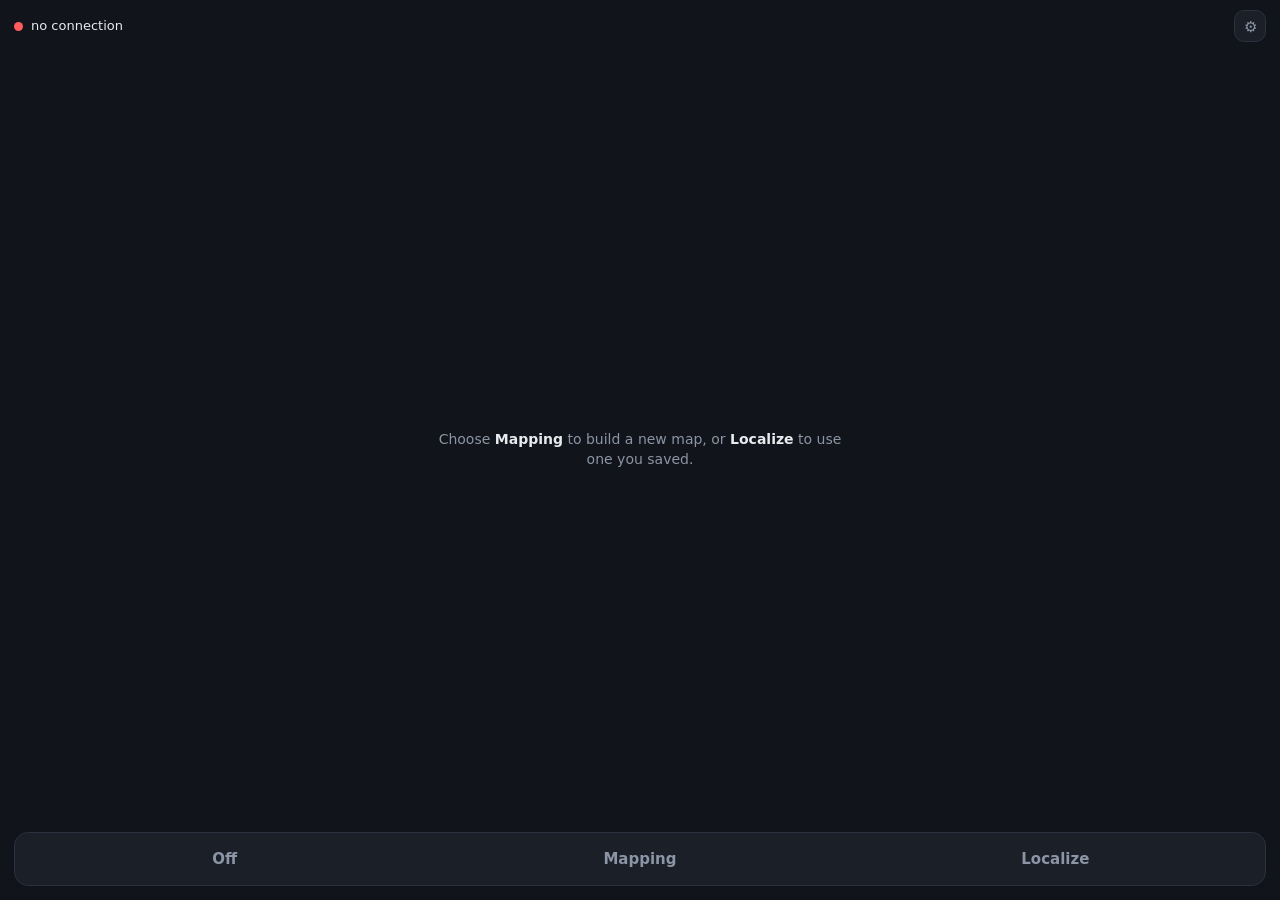
==== etc/webui/public/index.html @ 0390c697 "webui: show what the robot senses, not just the saved map Draws the marked cells of the local costma" ====
<!DOCTYPE html>
<html lang="en">
<head>
<meta charset="utf-8">
<meta name="viewport" content="width=device-width, initial-scale=1, maximum-scale=1, user-scalable=no, viewport-fit=cover">
<meta name="theme-color" content="#11141a">
<meta name="mobile-web-app-capable" content="yes">
<meta name="apple-mobile-web-app-status-bar-style" content="black-translucent">
<title>PICAR-2 Mapping</title>
<link rel="stylesheet" href="style.css">
</head>
<body>

<header id="bar">
  <span id="dot" class="dot"></span>
  <span id="state">connecting…</span>
  <span class="spacer"></span>
  <span id="chips"></span>
  <button id="settings" class="iconbtn" aria-label="Settings">⚙</button>
</header>

<canvas id="map"></canvas>

<div id="hint" class="hint">Choose <b>Mapping</b> to build a new map, or <b>Localize</b> to use one you saved.</div>

<div id="stick" class="stick hidden">
  <div id="knob" class="knob"></div>
</div>

<footer id="controls">
  <div id="modepill" class="pill">
    <button id="m-idle" class="seg" data-mode="idle">Off</button>
    <button id="m-map" class="seg" data-mode="mapping">Mapping</button>
    <button id="m-loc" class="seg" data-mode="localize">Localize</button>
  </div>
  <button id="explore" class="btn hidden">Explore automatically</button>
  <button id="stopexplore" class="btn danger hidden">Stop exploring</button>
  <button id="save" class="btn hidden">Finish &amp; save</button>
  <button id="setpose" class="btn hidden">Set position</button>
  <button id="goto" class="btn hidden">Go to…</button>
  <button id="cancelgoal" class="btn danger hidden">Cancel goal</button>
  <button id="route" class="btn hidden">Route</button>
  <button id="changemap" class="btn hidden">Change map</button>
</footer>

<div id="sheet" class="sheet hidden">
  <div class="sheet-inner">
    <h2>Save this map</h2>
    <p>Saving seals the map — the robot stops adding to it.</p>
    <input id="mapname" type="text" placeholder="e.g. ground-floor" autocomplete="off">
    <div class="sheet-buttons">
      <button id="cancel-save" class="btn">Cancel</button>
      <button id="confirm-save" class="btn primary">Save</button>
    </div>
    <div id="saveerr" class="err"></div>
  </div>
</div>

<div id="routesheet" class="sheet hidden">
  <div class="sheet-inner">
    <h2>Route</h2>
    <p>Tap the map to drop a waypoint, dragging to set the heading to arrive on.</p>
    <div id="wplist" class="maplist"></div>
    <label class="rowline"><input id="loop" type="checkbox"><span>Loop forever — after
      the last waypoint, drive back to the first</span></label>
    <label class="rowline"><input id="flow" type="checkbox"><span>Flow through — keep
      moving past each waypoint instead of stopping on it</span></label>
    <div class="sheet-buttons">
      <button id="wpadd" class="btn primary">Add waypoint</button>
      <button id="wpundo" class="btn">Undo</button>
    </div>
    <div class="sheet-buttons">
      <button id="wpclear" class="btn danger">Clear all</button>
      <button id="routego" class="btn primary">Start route</button>
    </div>
    <div class="sheet-buttons">
      <button id="cancel-route" class="btn">Close</button>
    </div>
    <div id="routeerr" class="err"></div>
  </div>
</div>

<div id="settingssheet" class="sheet hidden">
  <div class="sheet-inner">
    <h2>Settings</h2>
    <p>Top speed applies to every autonomous drive — goals, routes and
      exploring — and to the joystick.</p>
    <div class="rowline speedrow">
      <span>Top speed</span>
      <button id="speeddown" class="step" aria-label="slower">−</button>
      <b id="speedval">—</b>
      <button id="speedup" class="step" aria-label="faster">+</button>
    </div>
    <p id="speednote" class="note"></p>
    <label class="rowline"><input id="showobs" type="checkbox" checked><span>Show
      what the robot senses — cells the lidar and ToF are marking as blocked,
      which the saved map cannot show</span></label>
    <div class="sheet-buttons">
      <button id="cancel-settings" class="btn">Close</button>
    </div>
    <div id="settingserr" class="err"></div>
  </div>
</div>

<div id="mapsheet" class="sheet hidden">
  <div class="sheet-inner">
    <h2>Load a map</h2>
    <p>The robot will localize against this map instead of building a new one.</p>
    <div id="maplist" class="maplist"></div>
    <div class="sheet-buttons">
      <button id="cancel-load" class="btn">Cancel</button>
    </div>
    <div id="loaderr" class="err"></div>
  </div>
</div>

<script src="app.js"></script>
</body>
</html>
---- etc/webui/public/style.css ----
:root {
  --bg: #11141a;
  --panel: #1a1f28;
  --line: #2a323f;
  --text: #e8eaed;
  --muted: #8b95a5;
  --accent: #4a9eff;
  --danger: #ff5c5c;
  --ok: #3ddc84;
}

* { box-sizing: border-box; -webkit-tap-highlight-color: transparent; }

html, body {
  margin: 0; height: 100%; overflow: hidden;
  background: var(--bg); color: var(--text);
  font: 15px/1.4 system-ui, -apple-system, "Segoe UI", Roboto, sans-serif;
  overscroll-behavior: none;
  touch-action: none;
  user-select: none;
}

/* ── status bar ─────────────────────────────────────────────────────── */
#bar {
  position: fixed; top: 0; left: 0; right: 0; z-index: 3;
  display: flex; align-items: center; gap: 8px;
  padding: max(10px, env(safe-area-inset-top)) 14px 10px;
  background: linear-gradient(180deg, rgba(17,20,26,.95), rgba(17,20,26,0));
  font-size: 13px;
}
.spacer { flex: 1; }
.dot { width: 9px; height: 9px; border-radius: 50%; background: var(--muted); flex: none; }
.dot.live { background: var(--ok); }
.dot.dead { background: var(--danger); }

#chips { display: flex; gap: 5px; }
.iconbtn {
  flex: none; width: 32px; height: 32px; margin-left: 6px;
  border: 1px solid var(--line); border-radius: 10px;
  background: var(--panel); color: var(--muted);
  font-size: 15px; line-height: 1; cursor: pointer;
}
.iconbtn:active { transform: scale(.94); }
.chip {
  padding: 2px 8px; border-radius: 20px; font-size: 11px;
  background: var(--panel); border: 1px solid var(--line); color: var(--muted);
}
.chip.on { color: var(--bg); background: var(--ok); border-color: var(--ok); font-weight: 600; }

/* ── map ────────────────────────────────────────────────────────────── */
#map { position: fixed; inset: 0; width: 100%; height: 100%; display: block;
       cursor: grab; }
/* Pointer devices only: on a phone these do nothing, and a stray :hover
   state left behind by a tap would be worse than no affordance at all. */
@media (hover: hover) and (pointer: fine) {
  .stick { cursor: grab; }
  .stick:active { cursor: grabbing; }
}

.hint {
  position: fixed; left: 50%; top: 50%; transform: translate(-50%, -50%);
  max-width: 260px; text-align: center; color: var(--muted);
  font-size: 14px; z-index: 2; pointer-events: none;
}
.hint b { color: var(--text); }
.hint { max-width: min(90vw, 420px); }
.hint pre {
  margin: 10px 0 0; padding: 10px; text-align: left;
  background: var(--panel); border: 1px solid var(--line); border-radius: 10px;
  font-size: 10px; line-height: 1.35; color: var(--danger);
  white-space: pre-wrap; word-break: break-word;
  max-height: 40vh; overflow: auto; pointer-events: auto;
}

/* ── controls ───────────────────────────────────────────────────────── */
#controls {
  position: fixed; left: 0; right: 0; bottom: 0; z-index: 3;
  display: flex; gap: 10px; flex-wrap: wrap;
  padding: 14px 14px calc(14px + env(safe-area-inset-bottom));
  background: linear-gradient(0deg, rgba(17,20,26,.95), rgba(17,20,26,0));
}

.btn {
  flex: 1 1 0; min-width: 110px; min-height: 52px;
  border: 1px solid var(--line); border-radius: 14px;
  background: var(--panel); color: var(--text);
  font: inherit; font-weight: 600; cursor: pointer;
}
.btn:active { transform: scale(.97); }
.btn.primary { background: var(--accent); border-color: var(--accent); color: #06101f; }
.btn.danger  { background: transparent; border-color: var(--danger); color: var(--danger); }
.btn:disabled { opacity: .45; }
.btn.armed { border-color: var(--accent); box-shadow: 0 0 0 2px rgba(74,158,255,.35); }
.hidden { display: none !important; }

/* ── mode pill ──────────────────────────────────────────────────────── */
/* flex-basis 100% claims its own row, so the action buttons wrap under it
   and the existing flex-wrap layout needs no rework. */
#modepill {
  flex: 1 1 100%; display: flex; gap: 4px; padding: 4px;
  background: var(--panel); border: 1px solid var(--line); border-radius: 14px;
}
.seg {
  flex: 1 1 0; min-height: 44px; border: 0; border-radius: 10px;
  background: transparent; color: var(--muted);
  font: inherit; font-weight: 600; cursor: pointer;
}
.seg.on { background: var(--accent); color: #06101f; }
.seg:disabled { opacity: .45; }

/* ── map picker ─────────────────────────────────────────────────────── */
/* No max-height and no scroller of its own: the sheet scrolls, and nesting
   scrollers is what made these rows unreachable by touch. */
.maplist { display: flex; flex-direction: column; gap: 8px;
           margin: 4px 0 12px; }
.maprow { text-align: left; padding: 12px 14px; line-height: 1.35; }
/* The map picker's rows are buttons and take their surface from .btn; the
   waypoint list's are plain divs and need their own. */
div.maprow { background: var(--bg); border: 1px solid var(--line);
             border-radius: 12px; color: var(--text); font-weight: 600; }
.maprow small { display: block; color: var(--muted); font-weight: 400; }
.rowline { display: flex; align-items: flex-start; gap: 10px; margin: 10px 0;
           font-size: 14px; line-height: 1.35; cursor: pointer; }
/* flex: none or a long label shrinks the box; the top margin optically
   centres it on the first line of a label that wraps to two. */
.rowline input { flex: none; width: 22px; height: 22px; margin-top: 1px;
                 accent-color: var(--accent); }
.rowline span { flex: 1; min-width: 0; }
/* Applies to every autonomous drive, not just routes, so it reads as a
   setting rather than a route option — hence the value, not a checkbox. */
.speedrow { align-items: center; gap: 12px; }
.speedrow b { min-width: 5.5ch; text-align: center;
              font-variant-numeric: tabular-nums; font-size: 16px; }
.step {
  flex: none; width: 44px; height: 44px; border-radius: 12px;
  border: 1px solid var(--line); background: var(--bg); color: var(--text);
  font: inherit; font-size: 22px; line-height: 1; cursor: pointer;
}
.step:active { transform: scale(.94); }
.step:disabled { opacity: .45; }

/* ── joystick ───────────────────────────────────────────────────────── */
.stick {
  position: fixed; right: 18px; bottom: calc(150px + env(safe-area-inset-bottom));
  width: 132px; height: 132px; border-radius: 50%; z-index: 3;
  background: rgba(26,31,40,.75); border: 1px solid var(--line);
  backdrop-filter: blur(6px);
}
.knob {
  position: absolute; left: 50%; top: 50%; width: 54px; height: 54px;
  margin: -27px 0 0 -27px; border-radius: 50%;
  background: var(--accent); opacity: .9;
}

/* ── save sheet ─────────────────────────────────────────────────────── */
.sheet {
  position: fixed; inset: 0; z-index: 5;
  background: rgba(0,0,0,.6); display: flex; flex-direction: column;
  /* The single scroll container. touch-action is `none` on body so a drag
     on the map never scrolls the page, and it inherits — a scroller in
     here has to opt back in or touch cannot move it at all. */
  overflow-y: auto; touch-action: pan-y; overscroll-behavior: contain;
}
.sheet-inner {
  width: 100%; background: var(--panel);
  border-radius: 18px 18px 0 0; border-top: 1px solid var(--line);
  padding: 22px 18px calc(22px + env(safe-area-inset-bottom));
  /* Bottom-anchored via auto margin rather than align-items: flex-end,
     which clips the top of an item taller than the flex container instead
     of letting it scroll into view — the route sheet is taller than a
     phone once it holds a waypoint list, two options and five buttons. */
  margin-top: auto;
}
.sheet h2 { margin: 0 0 6px; font-size: 18px; }
.sheet p { margin: 0 0 16px; color: var(--muted); font-size: 13px; }
/* Text fields only. A bare `.sheet input` also matched the checkboxes in
   .rowline — equal specificity, so it won on source order and blew them up
   to 100% x 52px, squeezing their labels out of the row. */
.sheet input[type="text"] {
  width: 100%; min-height: 52px; padding: 0 14px; margin-bottom: 14px;
  border-radius: 12px; border: 1px solid var(--line);
  background: var(--bg); color: var(--text); font: inherit;
}
.sheet-buttons { display: flex; gap: 10px; }
.err { color: var(--danger); font-size: 13px; margin-top: 12px; min-height: 18px; }
/* .sheet p is the heading's subtitle and carries a 16px bottom margin;
   this one trails a control and should sit close to it. */
.note { margin: 6px 0 0 !important; color: var(--muted); font-size: 12px; }
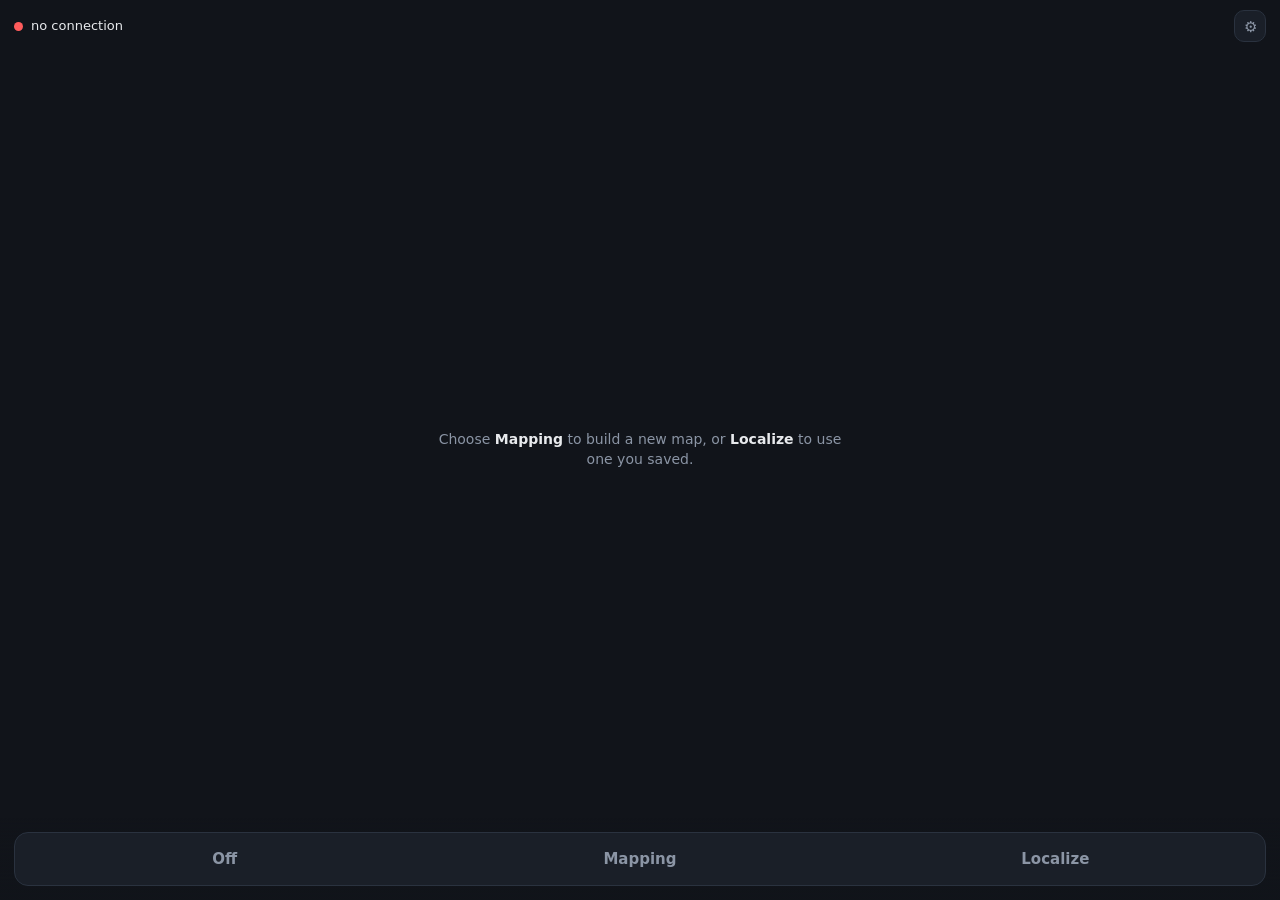
==== commit 48304b9f: "webui: battery, plan overlay, and much less CPU Battery in the top bar from /battery, hidden when th" ====
--- a/etc/webui/public/index.html
+++ b/etc/webui/public/index.html
@@ -16,6 +16,7 @@
   <span id="state">connecting…</span>
   <span class="spacer"></span>
   <span id="chips"></span>
+  <span id="batt" class="batt hidden"></span>
   <button id="settings" class="iconbtn" aria-label="Settings">⚙</button>
 </header>
 
@@ -92,9 +93,19 @@
       <button id="speedup" class="step" aria-label="faster">+</button>
     </div>
     <p id="speednote" class="note"></p>
+    <div class="rowline"><span>Mapping backend</span></div>
+    <div id="slampill" class="pill">
+      <button class="seg" data-slam="cartographer">Cartographer</button>
+      <button class="seg" data-slam="slam_toolbox">slam_toolbox</button>
+    </div>
+    <p id="slamnote" class="note"></p>
     <label class="rowline"><input id="showobs" type="checkbox" checked><span>Show
       what the robot senses — cells the lidar and ToF are marking as blocked,
       which the saved map cannot show</span></label>
+    <label class="rowline"><input id="showplan" type="checkbox"><span>Show the
+      planned path — the route Nav2 intends to drive, redrawn each time it
+      replans. Read it against the sensed cells above to see what it is
+      steering around.</span></label>
     <div class="sheet-buttons">
       <button id="cancel-settings" class="btn">Close</button>
     </div>
--- a/etc/webui/public/style.css
+++ b/etc/webui/public/style.css
@@ -28,12 +28,30 @@
   background: linear-gradient(180deg, rgba(17,20,26,.95), rgba(17,20,26,0));
   font-size: 13px;
 }
-.spacer { flex: 1; }
+.spacer { flex: 1 1 auto; min-width: 0; }
+
+/* The bar is one non-wrapping row and the settings button is the last thing
+   in it, so anything that refuses to shrink pushes the button off the screen
+   entirely — which is what the battery pill did on a phone. Everything that
+   can give ground is allowed to; the button and the battery are not. */
+#bar { flex-wrap: nowrap; }
+#state {
+  flex: 0 1 auto; min-width: 0;
+  white-space: nowrap; overflow: hidden; text-overflow: ellipsis;
+}
+#chips { flex: 0 1 auto; min-width: 0; overflow: hidden; }
+#batt, #settings { flex: 0 0 auto; }
 .dot { width: 9px; height: 9px; border-radius: 50%; background: var(--muted); flex: none; }
 .dot.live { background: var(--ok); }
 .dot.dead { background: var(--danger); }
 
 #chips { display: flex; gap: 5px; }
+/* Narrow phones: the layer chips are the least important thing up here —
+   they duplicate what the mode buttons already say — so they go first
+   rather than squeezing the battery or the settings button. */
+@media (max-width: 430px) {
+  #chips { display: none; }
+}
 .iconbtn {
   flex: none; width: 32px; height: 32px; margin-left: 6px;
   border: 1px solid var(--line); border-radius: 10px;
@@ -186,3 +204,18 @@
 /* .sheet p is the heading's subtitle and carries a 16px bottom margin;
    this one trails a control and should sit close to it. */
 .note { margin: 6px 0 0 !important; color: var(--muted); font-size: 12px; }
+
+/* Battery, in the top bar next to the layer chips. Tabular figures so the
+   width does not jitter as the number changes, and a colour that only shifts
+   when it matters — a percentage that is always coloured is decoration. */
+.batt {
+  font-size: 13px;
+  font-variant-numeric: tabular-nums;
+  color: #9aa4b2;
+  padding: 2px 8px;
+  border-radius: 999px;
+  border: 1px solid #2a3240;
+  white-space: nowrap;
+}
+.batt.warn { color: #ffcc66; border-color: #5a4a22; }
+.batt.crit { color: #ff7b7b; border-color: #6b2b2b; }
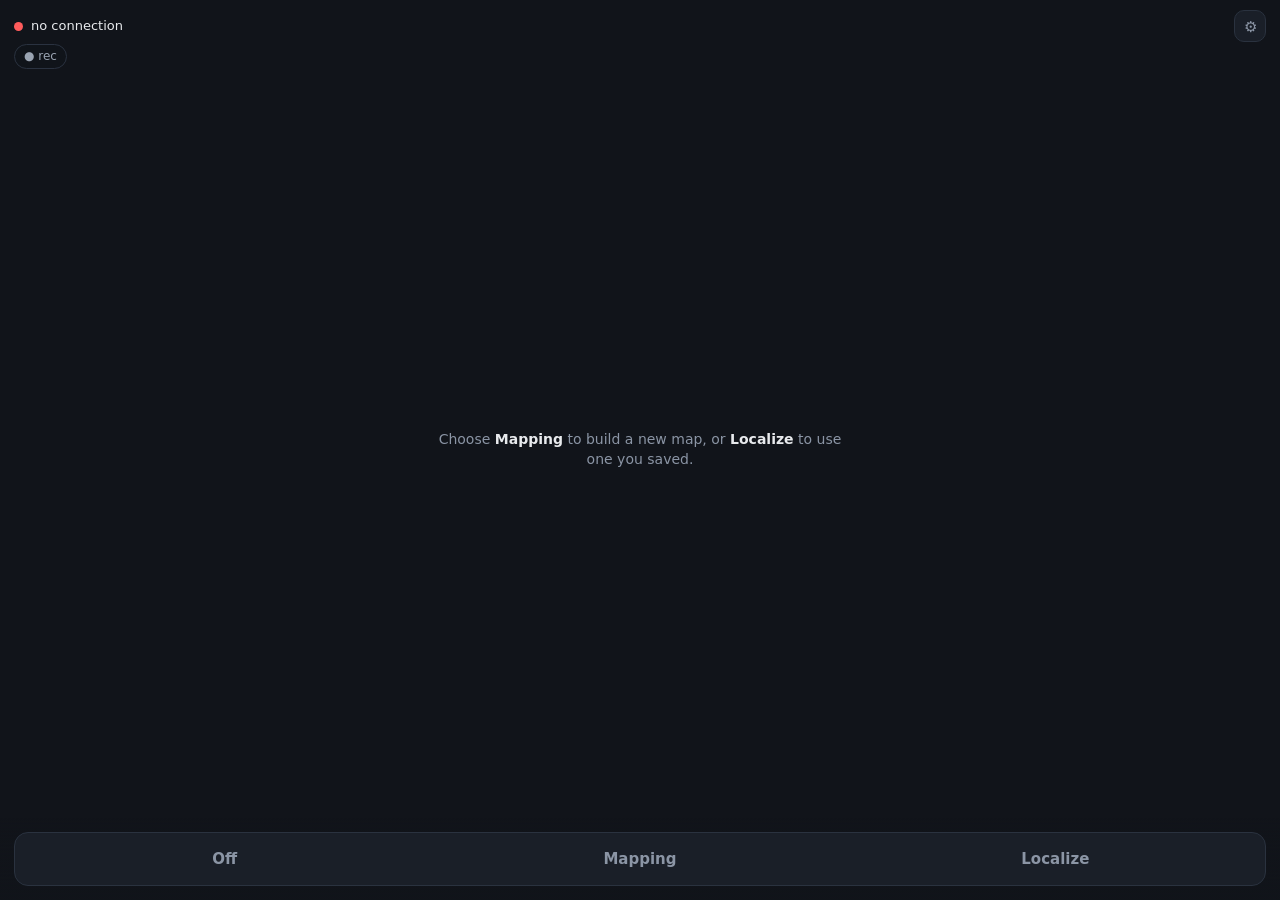
==== commit 39266729: "webui: record a bag from the UI "● rec" button under the status: ros2 bag record into bags/<date-tim" ====
--- a/etc/webui/public/index.html
+++ b/etc/webui/public/index.html
@@ -19,6 +19,8 @@
   <span id="batt" class="batt hidden"></span>
   <button id="settings" class="iconbtn" aria-label="Settings">⚙</button>
 </header>
+
+<button id="bag" class="bag" aria-label="Record a bag">● rec</button>
 
 <canvas id="map"></canvas>
 
--- a/etc/webui/public/style.css
+++ b/etc/webui/public/style.css
@@ -219,3 +219,16 @@
 }
 .batt.warn { color: #ffcc66; border-color: #5a4a22; }
 .batt.crit { color: #ff7b7b; border-color: #6b2b2b; }
+
+/* Bag recorder, under the status text. Small and out of the way until it
+   is recording, then red with the elapsed time so a bag left running is
+   noticed rather than found the next day. */
+.bag {
+  position: fixed; left: 14px; z-index: 3;
+  top: calc(max(10px, env(safe-area-inset-top)) + 34px);
+  font: inherit; font-size: 12px; font-variant-numeric: tabular-nums;
+  color: #9aa4b2; background: rgba(17,20,26,.7);
+  border: 1px solid #2a3240; border-radius: 999px;
+  padding: 3px 9px; white-space: nowrap;
+}
+.bag.on { color: #fff; background: #b3261e; border-color: #b3261e; }
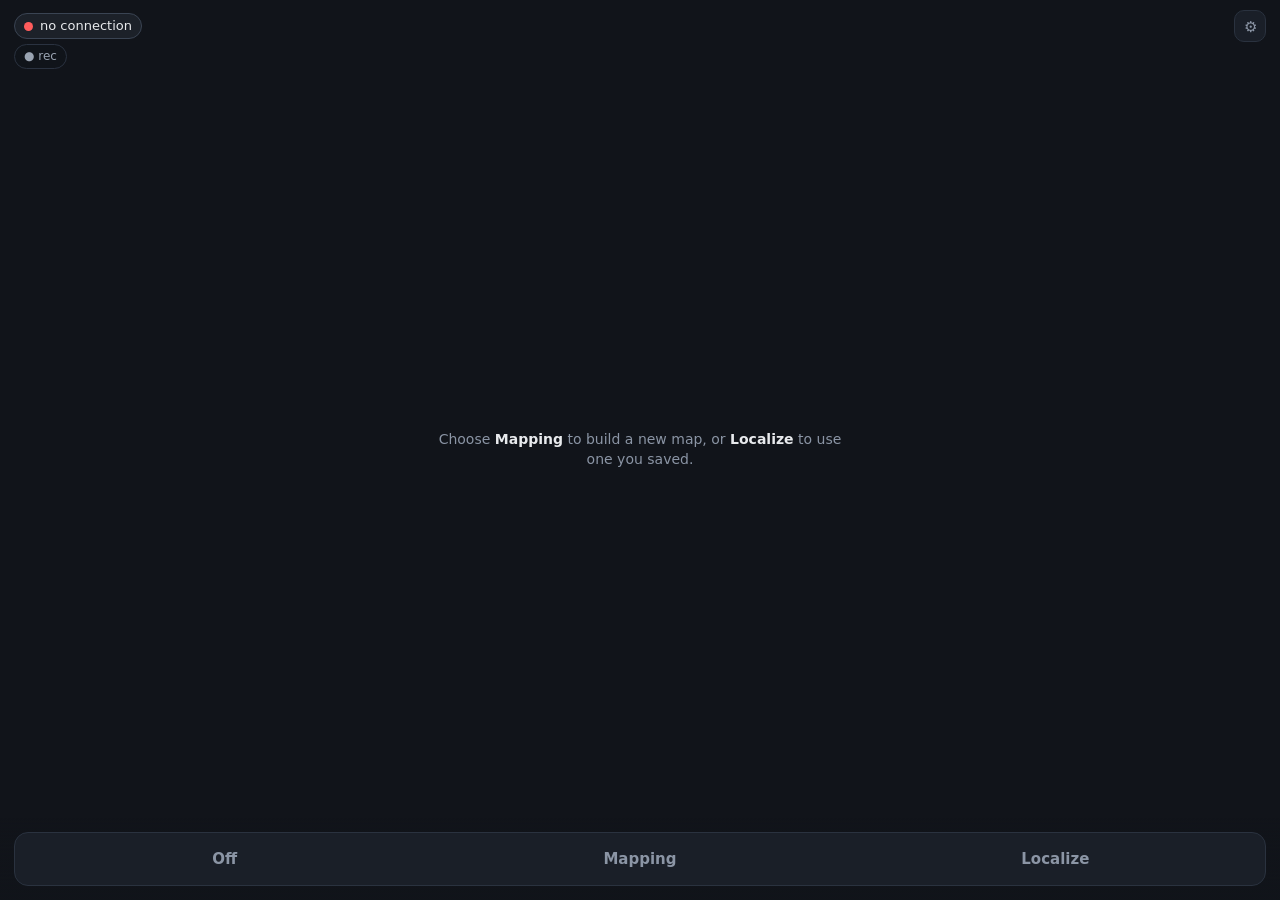
==== commit c010f822: "webui: status text in the same pill style as battery and CPU Co-Authored-By: Claude Fable 5.1 <norep" ====
--- a/etc/webui/public/index.html
+++ b/etc/webui/public/index.html
@@ -12,15 +12,16 @@
 <body>
 
 <header id="bar">
-  <span id="dot" class="dot"></span>
-  <span id="state">connecting…</span>
+  <span class="batt statepill"><span id="dot" class="dot"></span><span id="state">connecting…</span></span>
   <span class="spacer"></span>
   <span id="chips"></span>
+  <span id="cpu" class="batt hidden" role="button" aria-label="CPU load"></span>
   <span id="batt" class="batt hidden"></span>
   <button id="settings" class="iconbtn" aria-label="Settings">⚙</button>
 </header>
 
 <button id="bag" class="bag" aria-label="Record a bag">● rec</button>
+<div id="cputop" class="cputop hidden"></div>
 
 <canvas id="map"></canvas>
 
@@ -104,6 +105,9 @@
     <label class="rowline"><input id="showobs" type="checkbox" checked><span>Show
       what the robot senses — cells the lidar and ToF are marking as blocked,
       which the saved map cannot show</span></label>
+    <label class="rowline"><input id="showscan" type="checkbox"><span>Show the
+      raw lidar scan — every return, before the costmap decides what counts.
+      Where the dots and the sensed cells disagree, that is the story.</span></label>
     <label class="rowline"><input id="showplan" type="checkbox"><span>Show the
       planned path — the route Nav2 intends to drive, redrawn each time it
       replans. Read it against the sensed cells above to see what it is
--- a/etc/webui/public/style.css
+++ b/etc/webui/public/style.css
@@ -40,7 +40,10 @@
   white-space: nowrap; overflow: hidden; text-overflow: ellipsis;
 }
 #chips { flex: 0 1 auto; min-width: 0; overflow: hidden; }
-#batt, #settings { flex: 0 0 auto; }
+#batt, #cpu, #settings { flex: 0 0 auto; }
+/* The status text sits in the same opaque pill as the battery and CPU,
+   with the dot inside it; it is the one pill allowed to shrink. */
+.statepill { display: inline-flex; align-items: center; gap: 7px; flex: 0 1 auto; min-width: 0; }
 .dot { width: 9px; height: 9px; border-radius: 50%; background: var(--muted); flex: none; }
 .dot.live { background: var(--ok); }
 .dot.dead { background: var(--danger); }
@@ -211,14 +214,32 @@
 .batt {
   font-size: 13px;
   font-variant-numeric: tabular-nums;
-  color: #9aa4b2;
-  padding: 2px 8px;
+  color: var(--text);
+  padding: 3px 9px;
   border-radius: 999px;
-  border: 1px solid #2a3240;
+  /* Opaque: the bar's gradient fades to nothing, and grey text on a bare
+     pill was invisible over the white of the map behind it. */
+  background: #1c2129;
+  border: 1px solid #3a4453;
   white-space: nowrap;
 }
-.batt.warn { color: #ffcc66; border-color: #5a4a22; }
-.batt.crit { color: #ff7b7b; border-color: #6b2b2b; }
+.batt.warn { color: #ffd479; background: #3a2e12; border-color: #8a6a1f; }
+.batt.crit { color: #ff8a8a; background: #3f1a1a; border-color: #a13a3a; }
+#cpu { cursor: pointer; }
+
+/* The per-process list behind the CPU pill: a small panel under the bar,
+   over the map, closed by tapping the pill again. */
+.cputop {
+  position: absolute; right: 12px; top: 44px; z-index: 5;
+  min-width: 220px; max-width: 80vw;
+  background: var(--bg); color: var(--text);
+  border: 1px solid #2a3240; border-radius: 10px;
+  padding: 8px 10px; font-size: 13px;
+  font-variant-numeric: tabular-nums;
+  box-shadow: 0 6px 18px rgba(0,0,0,.4);
+}
+.cputop-head { color: var(--muted); font-size: 12px; margin-bottom: 6px; }
+.cputop-row { display: flex; justify-content: space-between; gap: 16px; padding: 2px 0; }
 
 /* Bag recorder, under the status text. Small and out of the way until it
    is recording, then red with the elapsed time so a bag left running is
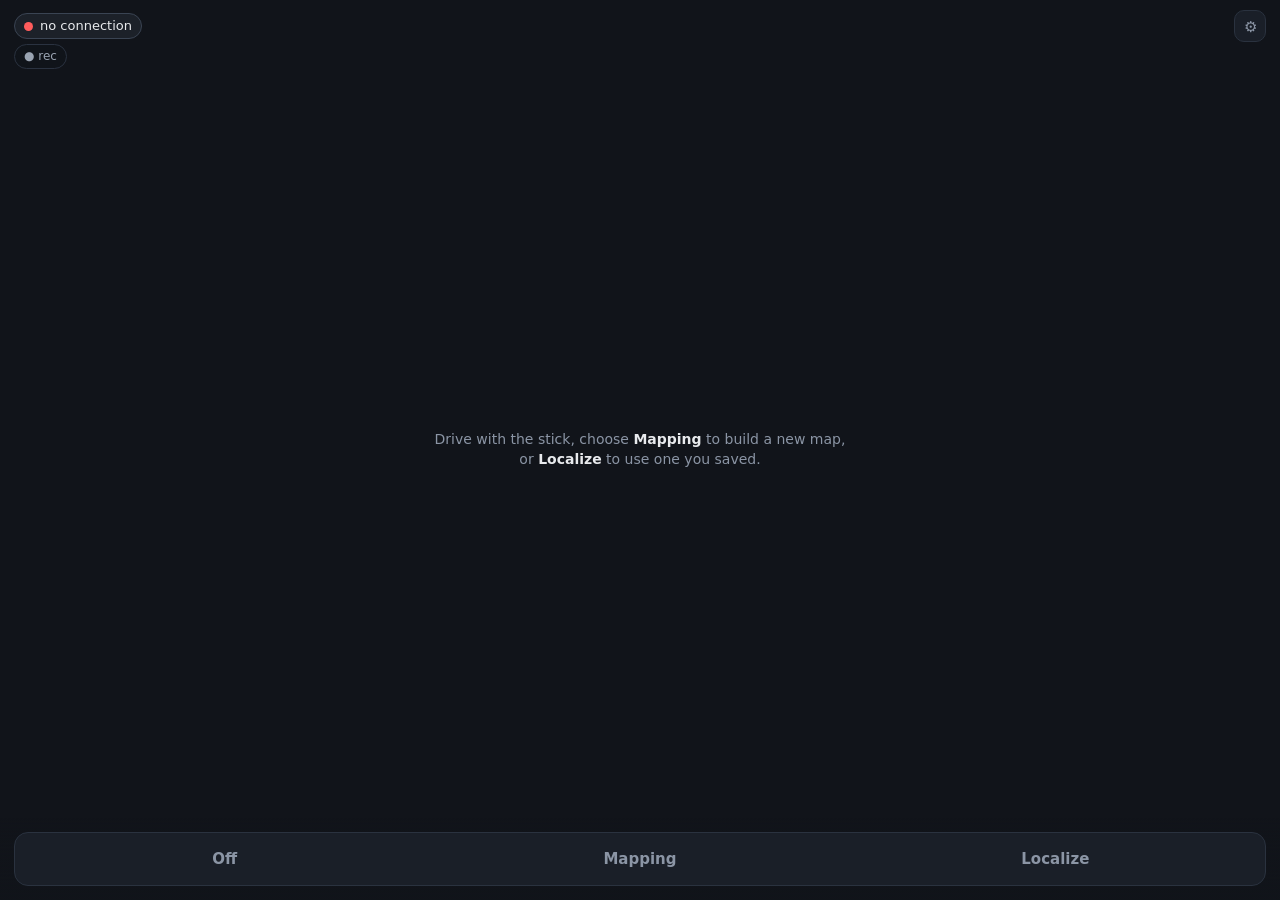
==== commit 12bf45eb: "webui: joystick above the footer and available in Off mode The stick sat at a fixed 150 px, under th" ====
--- a/etc/webui/public/index.html
+++ b/etc/webui/public/index.html
@@ -25,7 +25,7 @@
 
 <canvas id="map"></canvas>
 
-<div id="hint" class="hint">Choose <b>Mapping</b> to build a new map, or <b>Localize</b> to use one you saved.</div>
+<div id="hint" class="hint">Drive with the stick, choose <b>Mapping</b> to build a new map, or <b>Localize</b> to use one you saved.</div>
 
 <div id="stick" class="stick hidden">
   <div id="knob" class="knob"></div>
--- a/etc/webui/public/style.css
+++ b/etc/webui/public/style.css
@@ -162,7 +162,12 @@
 
 /* ── joystick ───────────────────────────────────────────────────────── */
 .stick {
-  position: fixed; right: 18px; bottom: calc(150px + env(safe-area-inset-bottom));
+  /* Sits just above the footer, whose height changes with the mode (the
+     mapping row stacks the pill, three buttons and Route). app.js keeps
+     --controls-h equal to the footer's rendered height; the fallback is
+     only for the instant before the first measurement. */
+  position: fixed; right: 18px;
+  bottom: calc(var(--controls-h, 150px) + 18px);
   width: 132px; height: 132px; border-radius: 50%; z-index: 3;
   background: rgba(26,31,40,.75); border: 1px solid var(--line);
   backdrop-filter: blur(6px);
